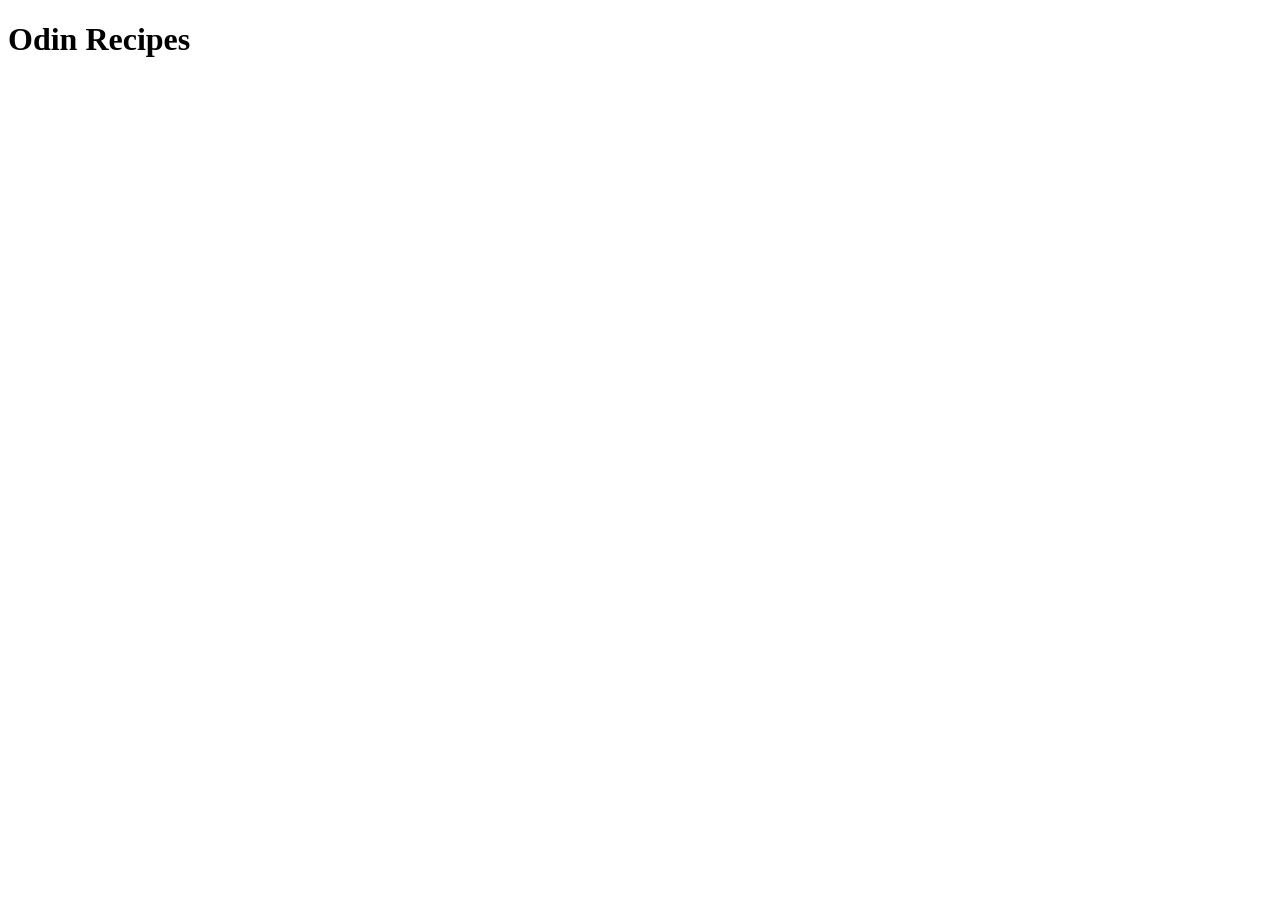
==== index.html @ ca8f37aa "Create index.html and add heading to the home page" ====
<!DOCTYPE html>
<html lang="en">
    <head>
        <meta charset="UTF-8">
        <meta name="viewport" content="width=device-width, initial-scale=1.0">
        <title>Recipes</title>
    </head>
    <body>
        <h1>Odin Recipes</h1>
    </body>
</html>
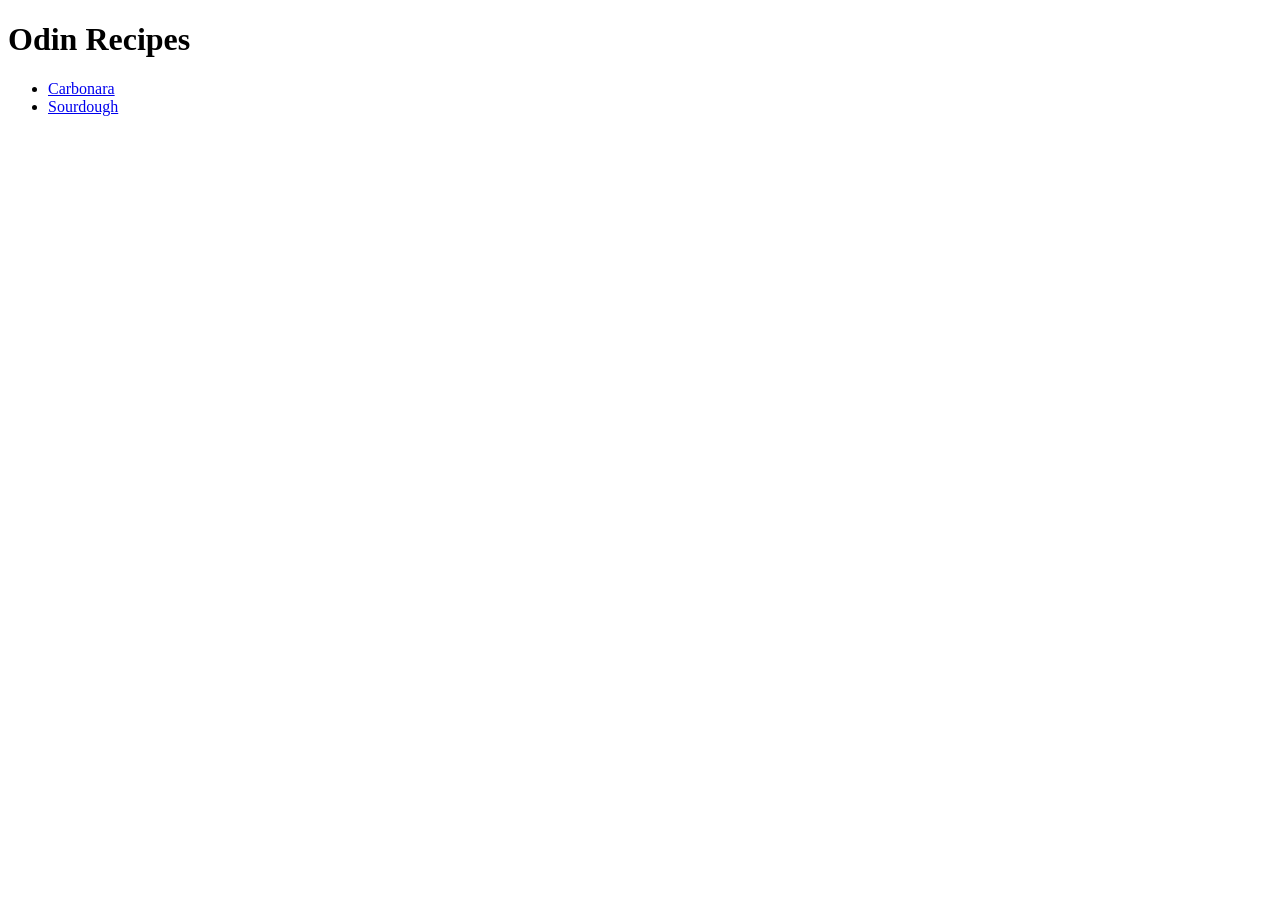
==== commit 404ce923: "Create sourdough recipe and add content to it" ====
--- a/index.html
+++ b/index.html
@@ -7,5 +7,11 @@
     </head>
     <body>
         <h1>Odin Recipes</h1>
+        
+        <ul>
+            <li><a href="recipes/carbonara.html">Carbonara</a></li>
+            <li><a href="recipes/sourdough.html">Sourdough</a></li>
+        </ul>
+        
     </body>
 </html>
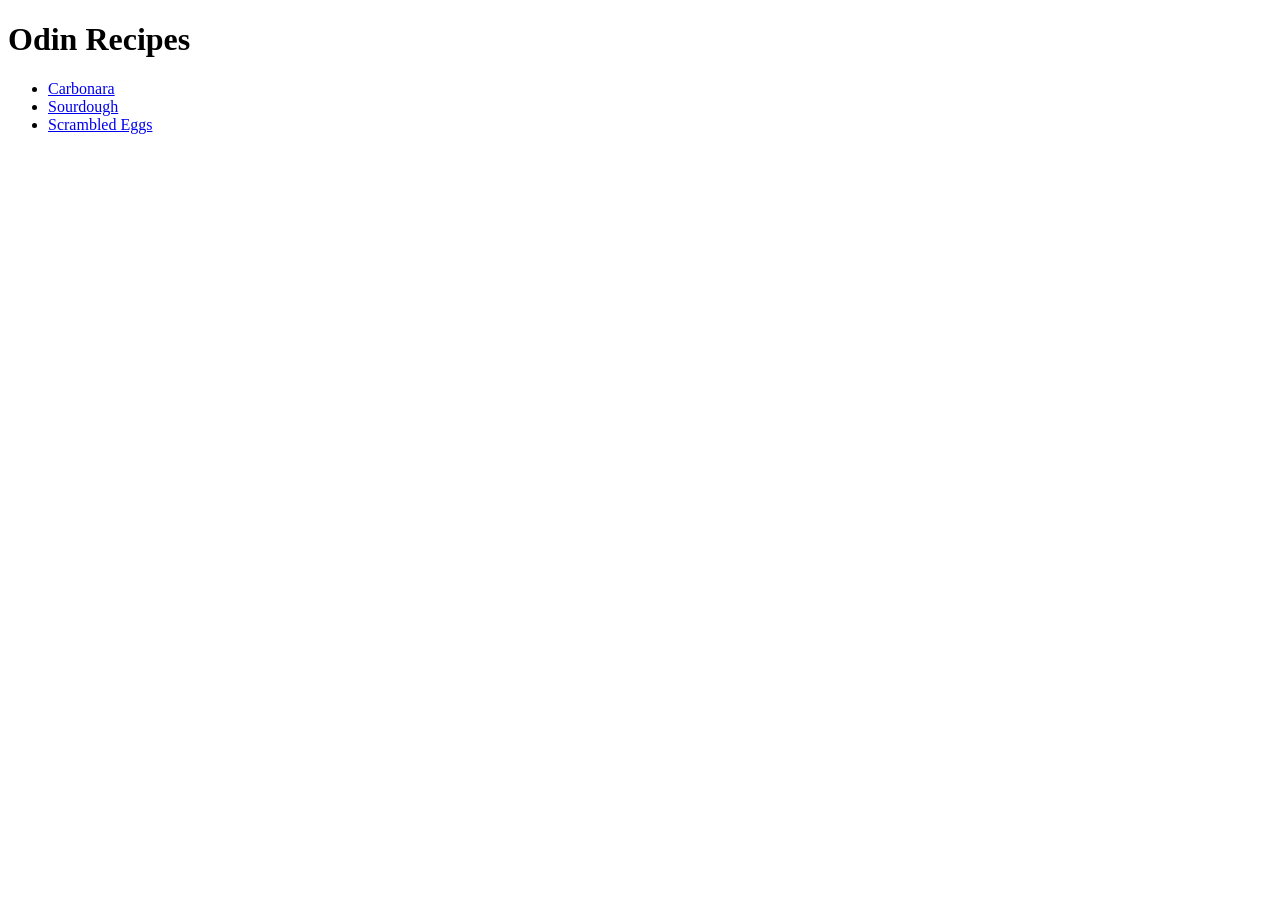
==== commit e9261d40: "Create scrambled eggs recipe and add content to it" ====
--- a/index.html
+++ b/index.html
@@ -11,6 +11,7 @@
         <ul>
             <li><a href="recipes/carbonara.html">Carbonara</a></li>
             <li><a href="recipes/sourdough.html">Sourdough</a></li>
+            <li><a href="recipes/scrambled-eggs.html">Scrambled Eggs</a></li>
         </ul>
         
     </body>
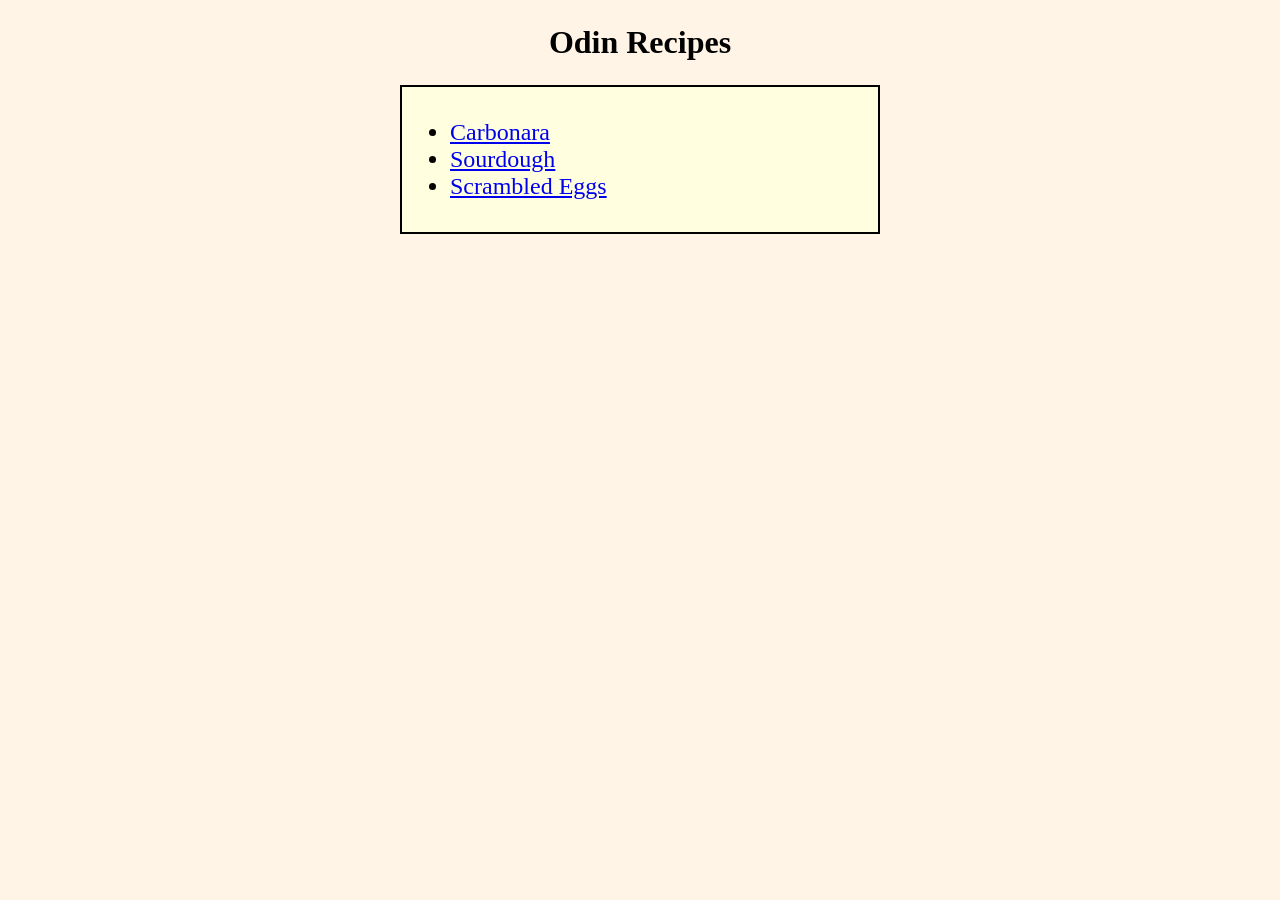
==== commit 621116fa: "Add CSS styling to home page" ====
--- a/index.html
+++ b/index.html
@@ -4,15 +4,16 @@
         <meta charset="UTF-8">
         <meta name="viewport" content="width=device-width, initial-scale=1.0">
         <title>Recipes</title>
+        <link rel="stylesheet" href="styles.css">
     </head>
     <body>
         <h1>Odin Recipes</h1>
-        
-        <ul>
-            <li><a href="recipes/carbonara.html">Carbonara</a></li>
-            <li><a href="recipes/sourdough.html">Sourdough</a></li>
-            <li><a href="recipes/scrambled-eggs.html">Scrambled Eggs</a></li>
-        </ul>
-        
+        <div class="list-container">
+            <ul class="recipes-list">
+                <li><a href="recipes/carbonara.html">Carbonara</a></li>
+                <li><a href="recipes/sourdough.html">Sourdough</a></li>
+                <li><a href="recipes/scrambled-eggs.html">Scrambled Eggs</a></li>
+            </ul>
+        </div>
     </body>
 </html>
--- a/styles.css
+++ b/styles.css
@@ -0,0 +1,29 @@
+html {
+    box-sizing: border-box;
+}
+
+*, *::before, *::after {
+    box-sizing: inherit;
+}
+
+body {
+    background-color: rgba(255, 235, 205, 0.500);
+}
+
+h1 {
+    text-align: center;
+    font-size: 32px;
+    margin: 24px;
+}
+
+.list-container {
+    background-color: lightyellow ;
+    width: 480px;
+    padding: 8px;
+    border: 2px solid black;
+    margin: 0px auto;
+}
+
+.recipes-list {
+    font-size: 24px;
+}
